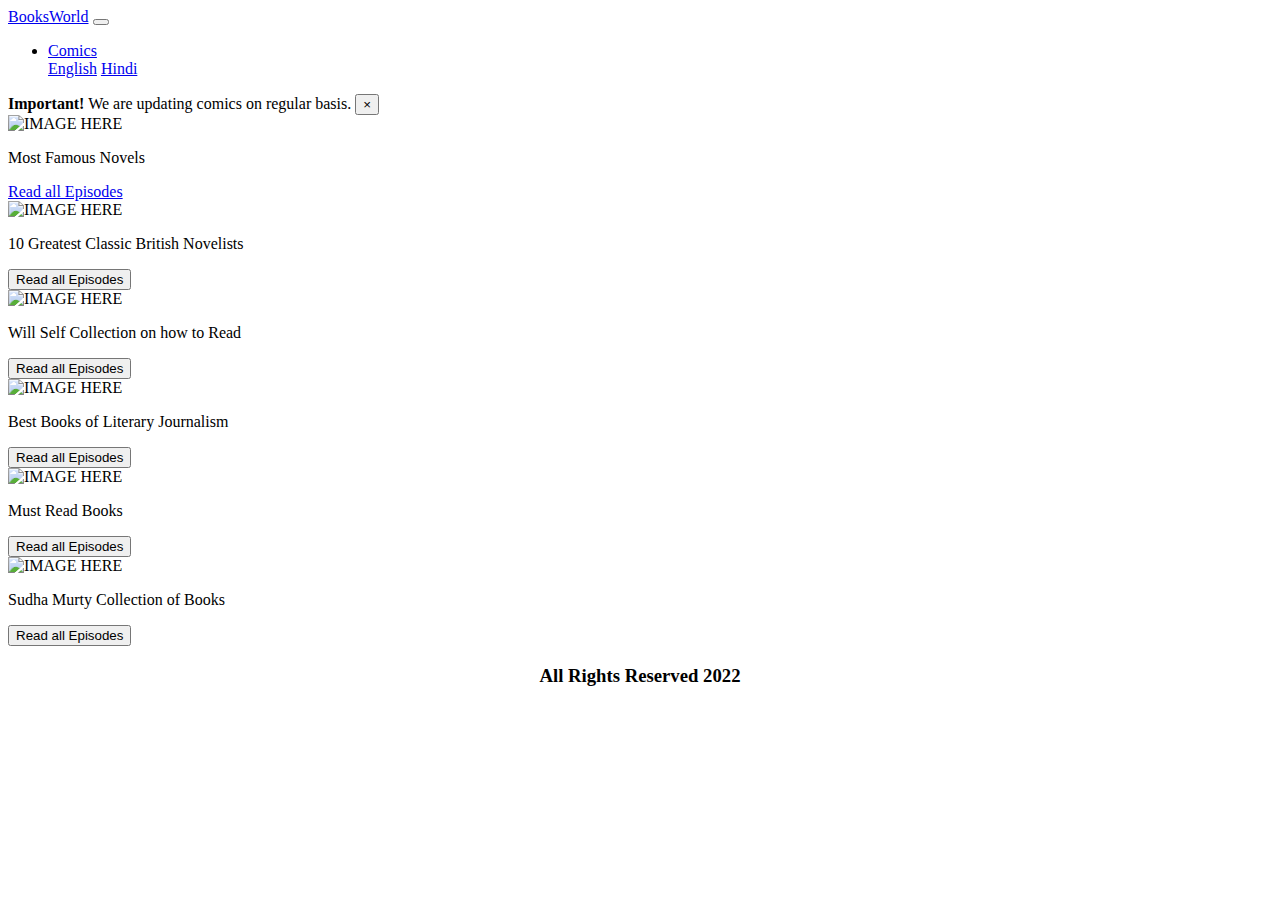
==== englishComics/english.html @ abf9634e "Merge pull request #11 from arunsingh009/master" ====
<!doctype html>
<html lang="en">

<head>
  <!-- Required meta tags -->
  <meta charset="utf-8">
  <meta name="viewport" content="width=device-width, initial-scale=1, shrink-to-fit=no">

  <!-- Bootstrap CSS -->
  <link rel="stylesheet" href="https://cdn.jsdelivr.net/npm/bootstrap@4.6.0/dist/css/bootstrap.min.css"
    integrity="sha384-B0vP5xmATw1+K9KRQjQERJvTumQW0nPEzvF6L/Z6nronJ3oUOFUFpCjEUQouq2+l" crossorigin="anonymous">

  <title>Home page</title>
  <style>
  </style>
</head>

<body>

  <!-- navbar start  -->
  <nav class="navbar navbar-expand-lg navbar-light bg-primary">
    <a class="navbar-brand" href="../index.html">BooksWorld</a>
    <button class="navbar-toggler" type="button" data-toggle="collapse" data-target="#navbarSupportedContent"
      aria-controls="navbarSupportedContent" aria-expanded="false" aria-label="Toggle navigation">
      <span class="navbar-toggler-icon"></span>
    </button>

    <div class="collapse navbar-collapse" id="navbarSupportedContent">
      <ul class="navbar-nav mr-auto">
        <li class="nav-item dropdown">
          <a class="nav-link dropdown-toggle" href="#" id="navbarDropdown" role="button" data-toggle="dropdown"
            aria-haspopup="true" aria-expanded="false">
            Comics
          </a>
          <div class="dropdown-menu" aria-labelledby="navbarDropdown">
            <a class="dropdown-item" href="#">English</a>
            <a class="dropdown-item" href="../hindiComics/hindi.html">Hindi</a>
        </li>
    </div>
  </nav>
  <!-- nav ends  -->
  <!-- alert starts  -->
  <div class="alert alert-warning alert-dismissible fade show" role="alert">
    <strong>Important!</strong> We are updating comics on regular basis.
    <button type="button" class="close" data-dismiss="alert" aria-label="Close">
      <span aria-hidden="true">&times;</span>
    </button>
  </div>
  <!-- alert ends  -->
  <!-- main starts  -->
  <div class="album py-5 bg-light">
    <div class="container">

      <div class="row">
        <div class="col-md-4">
          <div class="card mb-4 shadow-sm">
            <img src="../images/English Books Images/img1E.webp" alt="IMAGE HERE" width="100%" height="225">
            <div class="card-body">
              <p class="card-text">Most Famous Novels</p>
              <div class="d-flex justify-content-between align-items-center">
                <div class="btn-group">
                  <a href="epage1.html" type="button" class="btn btn-lg bg-primary btn-secondary btn-outline-dark">Read
                    all Episodes</a>
                </div>
              </div>
            </div>
          </div>
        </div>
        <div class="col-md-4">
          <div class="card mb-4 shadow-sm">
            <img src="../images/English Books Images/img2E.jpeg" alt="IMAGE HERE" width="100%" height="225">
            <title>Placeholder</title>

            <div class="card-body">
              <p class="card-text">10 Greatest Classic British Novelists </p>
              <div class="d-flex justify-content-between align-items-center">
                <div class="btn-group">
                  <button type="button" class="btn btn-lg bg-primary btn-secondary btn-outline-dark">Read all
                    Episodes</button>
                </div>
              </div>
            </div>
          </div>
        </div>
        <div class="col-md-4">
          <div class="card mb-4 shadow-sm">
            <img src="../images/English Books Images/img3E.png" alt="IMAGE HERE" width="100%" height="225">
            <title>Placeholder</title>


            <div class="card-body">
              <p class="card-text">Will Self Collection on how to Read </p>
              <div class="d-flex justify-content-between align-items-center">
                <div class="btn-group">
                  <button type="button" class="btn btn-lg bg-primary btn-secondary btn-outline-dark">Read all
                    Episodes</button>
                </div>
              </div>
            </div>
          </div>
        </div>

        <div class="col-md-4">
          <div class="card mb-4 shadow-sm">
            <img src="../images/English Books Images/img4E.webp" alt="IMAGE HERE" width="100%" height="225">
            <title>Placeholder</title>
            <div class="card-body">
              <p class="card-text">Best Books of Literary Journalism</p>
              <div class="d-flex justify-content-between align-items-center">
                <div class="btn-group">
                  <button type="button" class="btn btn-lg bg-primary btn-secondary btn-outline-dark">Read all
                    Episodes</button>
                </div>
              </div>
            </div>
          </div>
        </div>
        <div class="col-md-4">
          <div class="card mb-4 shadow-sm">
            <img src="../images/English Books Images/img5E.webp" alt="IMAGE HERE" width="100%" height="225">
            <title>Placeholder</title>
            <div class="card-body">
              <p class="card-text">Must Read Books </p>
              <div class="d-flex justify-content-between align-items-center">
                <div class="btn-group">
                  <button type="button" class="btn btn-lg bg-primary btn-secondary btn-outline-dark">Read all Episodes
                  </button>
                </div>
              </div>
            </div>
          </div>
        </div>
        <div class="col-md-4">
          <div class="card mb-4 shadow-sm">
            <img src="../images/English Books Images/img6E.jpeg" alt="IMAGE HERE" width="100%" height="225">
            <title>Placeholder</title>
            <div class="card-body">
              <p class="card-text">Sudha Murty Collection of Books </p>
              <div class="d-flex justify-content-between align-items-center">
                <div class="btn-group">
                  <button type="button" class="btn btn-lg bg-primary btn-secondary btn-outline-dark"> Read all
                    Episodes</button>
                </div>
              </div>
            </div>
          </div>
        </div>
      </div>
    </div>
  </div>
  <!-- main ends  -->
  <footer>
    <h3 style="text-align: center ;">All Rights Reserved 2022</h3>
  </footer>



  <!-- Optional JavaScript; choose one of the two! -->

  <!-- Option 1: jQuery and Bootstrap Bundle (includes Popper) -->
  <script src="https://code.jquery.com/jquery-3.5.1.slim.min.js"
    integrity="sha384-DfXdz2htPH0lsSSs5nCTpuj/zy4C+OGpamoFVy38MVBnE+IbbVYUew+OrCXaRkfj"
    crossorigin="anonymous"></script>
  <script src="https://cdn.jsdelivr.net/npm/bootstrap@4.6.0/dist/js/bootstrap.bundle.min.js"
    integrity="sha384-Piv4xVNRyMGpqkS2by6br4gNJ7DXjqk09RmUpJ8jgGtD7zP9yug3goQfGII0yAns"
    crossorigin="anonymous"></script>

  <!-- Option 2: Separate Popper and Bootstrap JS -->
  <!--
    <script src="https://code.jquery.com/jquery-3.5.1.slim.min.js" integrity="sha384-DfXdz2htPH0lsSSs5nCTpuj/zy4C+OGpamoFVy38MVBnE+IbbVYUew+OrCXaRkfj" crossorigin="anonymous"></script>
    <script src="https://cdn.jsdelivr.net/npm/popper.js@1.16.1/dist/umd/popper.min.js" integrity="sha384-9/reFTGAW83EW2RDu2S0VKaIzap3H66lZH81PoYlFhbGU+6BZp6G7niu735Sk7lN" crossorigin="anonymous"></script>
    <script src="https://cdn.jsdelivr.net/npm/bootstrap@4.6.0/dist/js/bootstrap.min.js" integrity="sha384-+YQ4JLhjyBLPDQt//I+STsc9iw4uQqACwlvpslubQzn4u2UU2UFM80nGisd026JF" crossorigin="anonymous"></script>
    -->
</body>

</html>
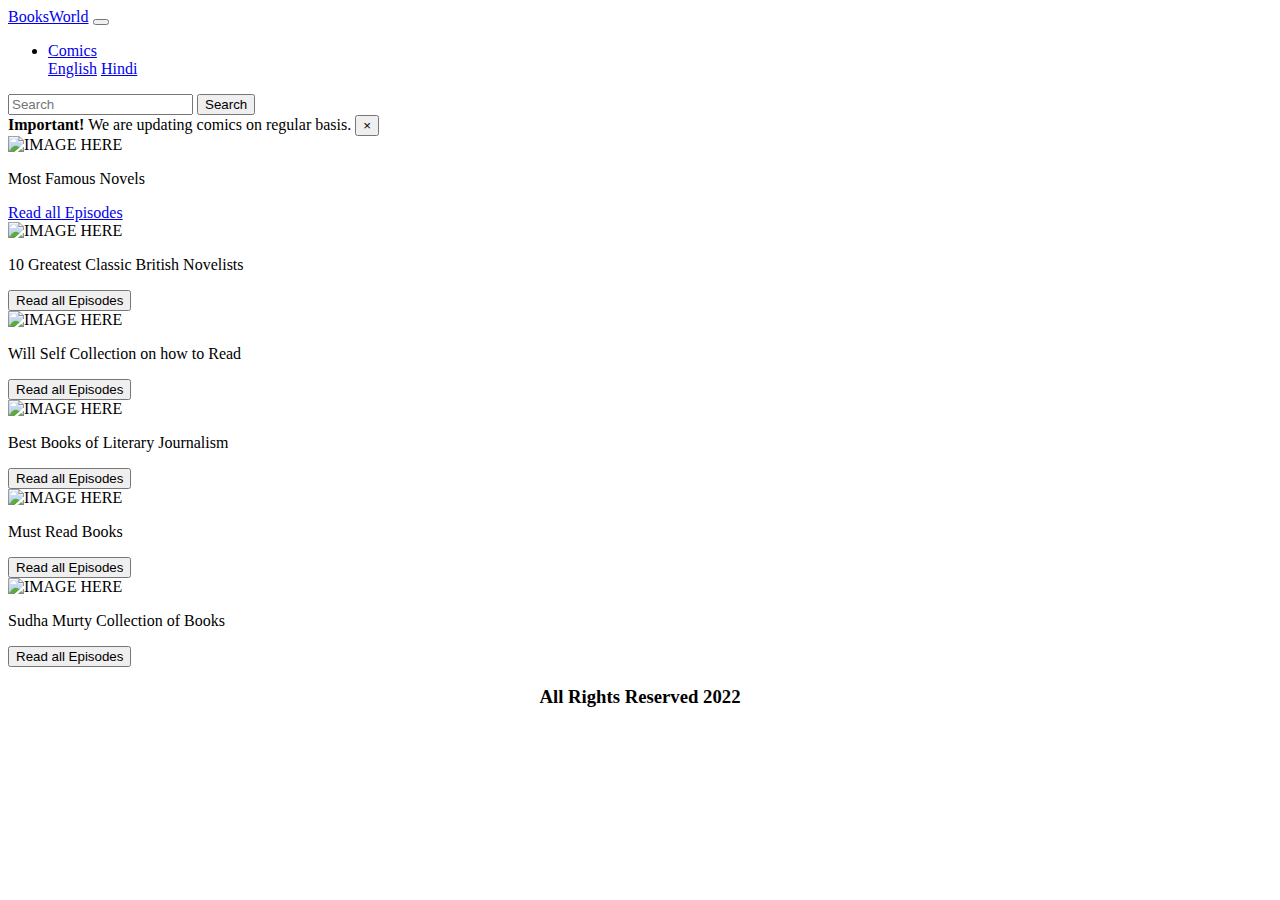
==== commit c6def0a1: "Added Search Box in every page" ====
--- a/englishComics/english.html
+++ b/englishComics/english.html
@@ -19,7 +19,7 @@
 
   <!-- navbar start  -->
   <nav class="navbar navbar-expand-lg navbar-light bg-primary">
-    <a class="navbar-brand" href="../index.html">BooksWorld</a>
+    <a class="navbar-brand" href="/index.html"></b>BooksWorld</a>
     <button class="navbar-toggler" type="button" data-toggle="collapse" data-target="#navbarSupportedContent"
       aria-controls="navbarSupportedContent" aria-expanded="false" aria-label="Toggle navigation">
       <span class="navbar-toggler-icon"></span>
@@ -34,9 +34,14 @@
           </a>
           <div class="dropdown-menu" aria-labelledby="navbarDropdown">
             <a class="dropdown-item" href="#">English</a>
-            <a class="dropdown-item" href="../hindiComics/hindi.html">Hindi</a>
+            <a class="dropdown-item" href="/hindiComics/hindi.html">Hindi</a>
         </li>
     </div>
+     <!--Search box -->
+     <form class="form-inline my-2 my-lg-0" id="searchbox">
+      <input class="form-control mr-sm-2" type="search" placeholder="Search" aria-label="Search">
+      <button class="btn btn-outline-warning my-2 my-sm-0" type="submit">Search</button>
+    </form>
   </nav>
   <!-- nav ends  -->
   <!-- alert starts  -->
@@ -54,12 +59,12 @@
       <div class="row">
         <div class="col-md-4">
           <div class="card mb-4 shadow-sm">
-            <img src="../images/English Books Images/img1E.webp" alt="IMAGE HERE" width="100%" height="225">
+            <img src="/images/English Books Images/img1E.webp" alt="IMAGE HERE" width="100%" height="225">
             <div class="card-body">
               <p class="card-text">Most Famous Novels</p>
               <div class="d-flex justify-content-between align-items-center">
                 <div class="btn-group">
-                  <a href="epage1.html" type="button" class="btn btn-lg bg-primary btn-secondary btn-outline-dark">Read
+                  <a href="hpage1.html" type="button" class="btn btn-lg bg-primary btn-secondary btn-outline-dark">Read
                     all Episodes</a>
                 </div>
               </div>
@@ -68,7 +73,7 @@
         </div>
         <div class="col-md-4">
           <div class="card mb-4 shadow-sm">
-            <img src="../images/English Books Images/img2E.jpeg" alt="IMAGE HERE" width="100%" height="225">
+            <img src="/images/English Books Images/img2E.jpeg" alt="IMAGE HERE" width="100%" height="225">
             <title>Placeholder</title>
 
             <div class="card-body">
@@ -84,7 +89,7 @@
         </div>
         <div class="col-md-4">
           <div class="card mb-4 shadow-sm">
-            <img src="../images/English Books Images/img3E.png" alt="IMAGE HERE" width="100%" height="225">
+            <img src="/images/English Books Images/img3E.png" alt="IMAGE HERE" width="100%" height="225">
             <title>Placeholder</title>
 
 
@@ -102,7 +107,7 @@
 
         <div class="col-md-4">
           <div class="card mb-4 shadow-sm">
-            <img src="../images/English Books Images/img4E.webp" alt="IMAGE HERE" width="100%" height="225">
+            <img src="/images/English Books Images/img4E.webp" alt="IMAGE HERE" width="100%" height="225">
             <title>Placeholder</title>
             <div class="card-body">
               <p class="card-text">Best Books of Literary Journalism</p>
@@ -117,7 +122,7 @@
         </div>
         <div class="col-md-4">
           <div class="card mb-4 shadow-sm">
-            <img src="../images/English Books Images/img5E.webp" alt="IMAGE HERE" width="100%" height="225">
+            <img src="/images/English Books Images/img5E.webp" alt="IMAGE HERE" width="100%" height="225">
             <title>Placeholder</title>
             <div class="card-body">
               <p class="card-text">Must Read Books </p>
@@ -132,7 +137,7 @@
         </div>
         <div class="col-md-4">
           <div class="card mb-4 shadow-sm">
-            <img src="../images/English Books Images/img6E.jpeg" alt="IMAGE HERE" width="100%" height="225">
+            <img src="/images/English Books Images/img6E.jpeg" alt="IMAGE HERE" width="100%" height="225">
             <title>Placeholder</title>
             <div class="card-body">
               <p class="card-text">Sudha Murty Collection of Books </p>
@@ -173,4 +178,4 @@
     -->
 </body>
 
-</html>
+</html>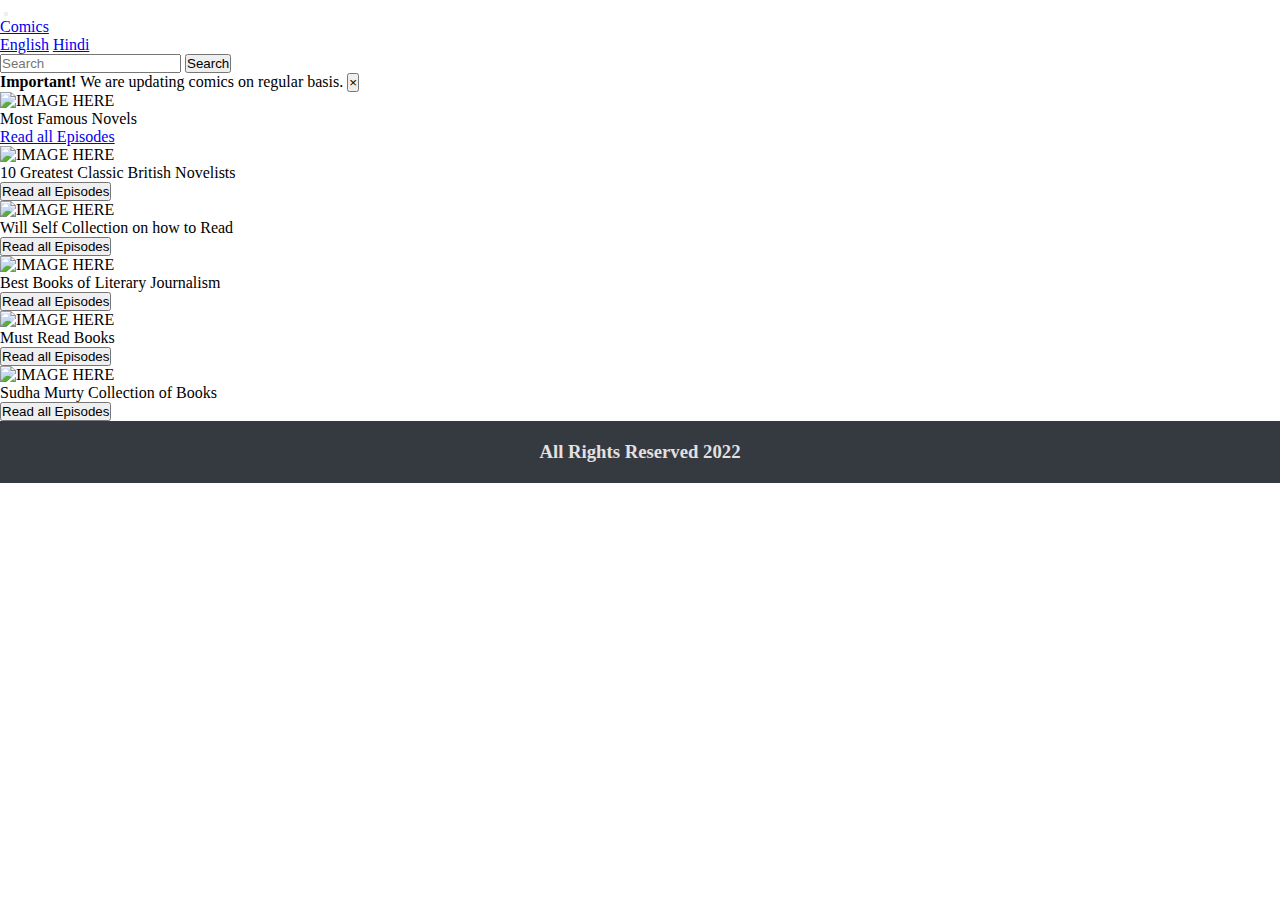
==== commit ca01d8e9: "Merge pull request #37 from arunn0909/main" ====
--- a/englishComics/english.html
+++ b/englishComics/english.html
@@ -10,7 +10,13 @@
   <link rel="stylesheet" href="https://cdn.jsdelivr.net/npm/bootstrap@4.6.0/dist/css/bootstrap.min.css"
     integrity="sha384-B0vP5xmATw1+K9KRQjQERJvTumQW0nPEzvF6L/Z6nronJ3oUOFUFpCjEUQouq2+l" crossorigin="anonymous">
 
-  <title>Home page</title>
+  <!-- custom css  -->
+  <link rel="stylesheet" href="../index.css">
+  
+  <!-- Favicon -->
+  <link rel="icon" href="images/favicon.ico">
+
+  <title>English Comics | Books World</title>
   <style>
   </style>
 </head>
@@ -18,8 +24,8 @@
 <body>
 
   <!-- navbar start  -->
-  <nav class="navbar navbar-expand-lg navbar-light bg-primary">
-    <a class="navbar-brand" href="/index.html"></b>BooksWorld</a>
+  <nav class="navbar navbar-expand-lg navbar-dark bg-dark">
+    <a class="navbar-brand " href="../index.html"><img class="logo" src="../images/logo.png" alt=""></a>
     <button class="navbar-toggler" type="button" data-toggle="collapse" data-target="#navbarSupportedContent"
       aria-controls="navbarSupportedContent" aria-expanded="false" aria-label="Toggle navigation">
       <span class="navbar-toggler-icon"></span>
@@ -34,11 +40,11 @@
           </a>
           <div class="dropdown-menu" aria-labelledby="navbarDropdown">
             <a class="dropdown-item" href="#">English</a>
-            <a class="dropdown-item" href="/hindiComics/hindi.html">Hindi</a>
+            <a class="dropdown-item" href="../hindiComics/hindi.html">Hindi</a>
         </li>
     </div>
-     <!--Search box -->
-     <form class="form-inline my-2 my-lg-0" id="searchbox">
+    <!--Search box -->
+    <form class="form-inline my-2 my-lg-0" id="searchbox">
       <input class="form-control mr-sm-2" type="search" placeholder="Search" aria-label="Search">
       <button class="btn btn-outline-warning my-2 my-sm-0" type="submit">Search</button>
     </form>
@@ -59,12 +65,12 @@
       <div class="row">
         <div class="col-md-4">
           <div class="card mb-4 shadow-sm">
-            <img src="/images/English Books Images/img1E.webp" alt="IMAGE HERE" width="100%" height="225">
+            <img src="../images/English Books Images/img1E.webp" alt="IMAGE HERE" width="100%" height="225">
             <div class="card-body">
               <p class="card-text">Most Famous Novels</p>
               <div class="d-flex justify-content-between align-items-center">
                 <div class="btn-group">
-                  <a href="hpage1.html" type="button" class="btn btn-lg bg-primary btn-secondary btn-outline-dark">Read
+                  <a href="epage1.html" type="button" class="btn btn-lg bg-primary btn-secondary btn-outline-dark">Read
                     all Episodes</a>
                 </div>
               </div>
@@ -73,7 +79,7 @@
         </div>
         <div class="col-md-4">
           <div class="card mb-4 shadow-sm">
-            <img src="/images/English Books Images/img2E.jpeg" alt="IMAGE HERE" width="100%" height="225">
+            <img src="../images/English Books Images/img2E.jpeg" alt="IMAGE HERE" width="100%" height="225">
             <title>Placeholder</title>
 
             <div class="card-body">
@@ -89,7 +95,7 @@
         </div>
         <div class="col-md-4">
           <div class="card mb-4 shadow-sm">
-            <img src="/images/English Books Images/img3E.png" alt="IMAGE HERE" width="100%" height="225">
+            <img src="../images/English Books Images/img3E.png" alt="IMAGE HERE" width="100%" height="225">
             <title>Placeholder</title>
 
 
@@ -107,7 +113,7 @@
 
         <div class="col-md-4">
           <div class="card mb-4 shadow-sm">
-            <img src="/images/English Books Images/img4E.webp" alt="IMAGE HERE" width="100%" height="225">
+            <img src="../images/English Books Images/img4E.webp" alt="IMAGE HERE" width="100%" height="225">
             <title>Placeholder</title>
             <div class="card-body">
               <p class="card-text">Best Books of Literary Journalism</p>
@@ -122,7 +128,7 @@
         </div>
         <div class="col-md-4">
           <div class="card mb-4 shadow-sm">
-            <img src="/images/English Books Images/img5E.webp" alt="IMAGE HERE" width="100%" height="225">
+            <img src="../images/English Books Images/img5E.webp" alt="IMAGE HERE" width="100%" height="225">
             <title>Placeholder</title>
             <div class="card-body">
               <p class="card-text">Must Read Books </p>
@@ -137,7 +143,7 @@
         </div>
         <div class="col-md-4">
           <div class="card mb-4 shadow-sm">
-            <img src="/images/English Books Images/img6E.jpeg" alt="IMAGE HERE" width="100%" height="225">
+            <img src="../images/English Books Images/img6E.jpeg" alt="IMAGE HERE" width="100%" height="225">
             <title>Placeholder</title>
             <div class="card-body">
               <p class="card-text">Sudha Murty Collection of Books </p>
@@ -178,4 +184,4 @@
     -->
 </body>
 
-</html>+</html>
--- a/index.css
+++ b/index.css
@@ -0,0 +1,25 @@
+* {
+  margin: 0;
+  padding: 0;
+}
+.logo {
+  height: 50px;
+  width: auto;
+}
+
+footer {
+  background-color: #343a40;
+  color: rgb(228, 224, 224);
+  padding: 20px;
+  text-align: center;
+}
+
+.footer-text {
+  font-size: 16px;
+}
+
+.reserved-text{
+    font-size: 14px;
+    margin-left: 4px;
+    color: #9A9DA0;
+}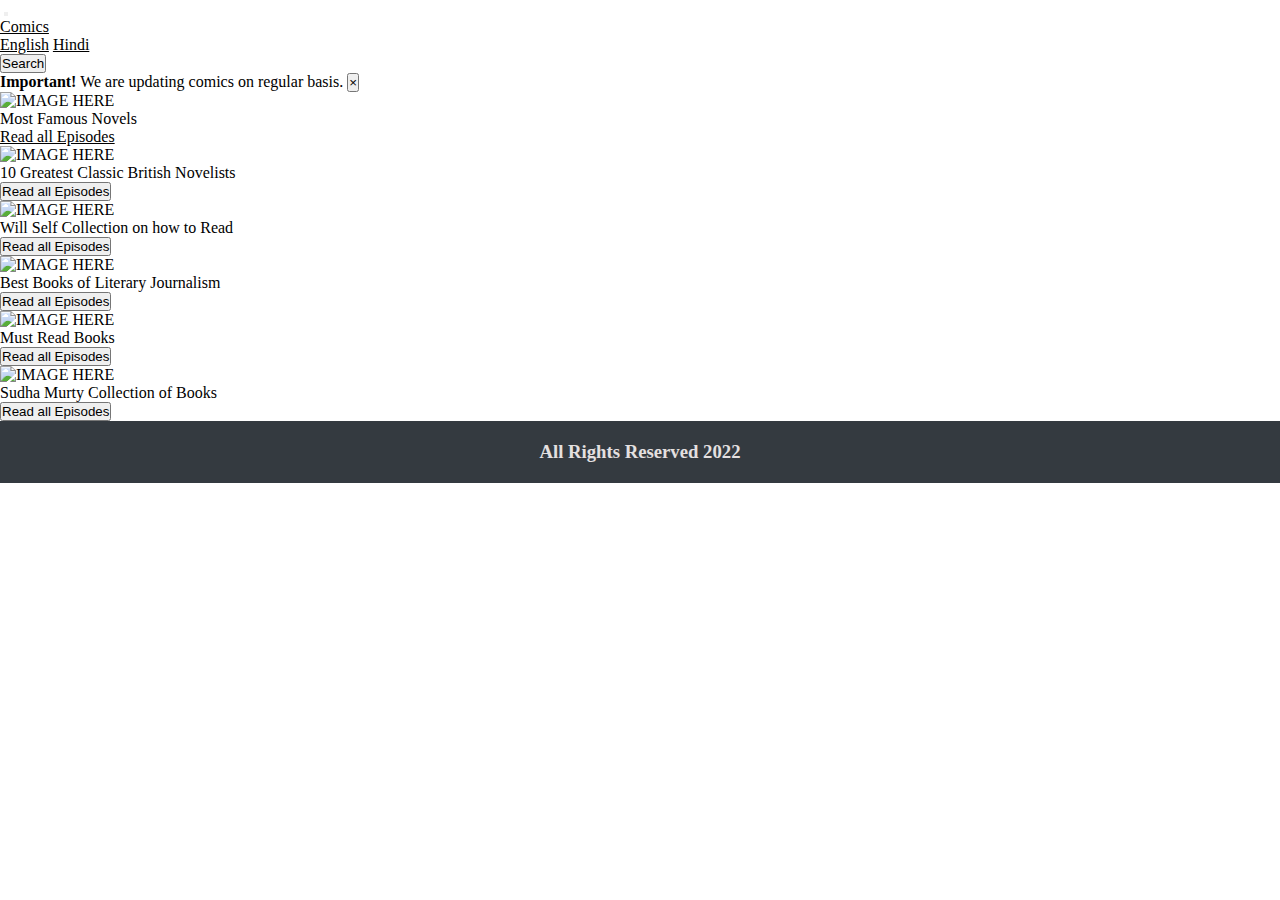
==== commit 1299de88: "conflict resolved" ====
--- a/englishComics/english.html
+++ b/englishComics/english.html
@@ -59,7 +59,7 @@
   </div>
   <!-- alert ends  -->
   <!-- main starts  -->
-  <div class="album py-5 bg-light">
+  <div class="album py-5 bg-light light">
     <div class="container">
 
       <div class="row">
--- a/index.css
+++ b/index.css
@@ -1,11 +1,50 @@
+
 * {
   margin: 0;
   padding: 0;
 }
+
 .logo {
   height: 50px;
   width: auto;
 }
+
+
+#genre{
+  text-align: center;
+  background-color: palegoldenrod;
+  padding: 3% 0;
+}
+
+.genre-card{
+  border-radius: 10%;
+}
+
+.genre-img{
+  margin: 10px;
+}
+
+.genre-link{
+  text-decoration: none;
+  font-weight: 1.5rem;
+  color: black;
+}
+
+.genre-link :hover{
+  color: black;
+  text-decoration: none;
+}
+.light{
+  --bg-clr:white;
+  --bg2-clr:black;
+}
+
+.dark{
+  --bg-clr:black;
+  --bg2-clr:white;
+}
+
+
 
 footer {
   background-color: #343a40;
@@ -18,8 +57,175 @@
   font-size: 16px;
 }
 
-.reserved-text{
-    font-size: 14px;
-    margin-left: 4px;
-    color: #9A9DA0;
-}+.reserved-text {
+  font-size: 14px;
+  margin-left: 4px;
+  color: #9A9DA0;
+}
+
+@media (max-width : 900px){
+  .genre-card{
+    text-align: center;
+    margin: 10px 60px 20px;
+    padding: 20px 30px;
+  }
+}
+
+
+body{
+  background-color: var(--bg-clr);
+}
+/*   CSS For Dark Mode Button Starts  */
+
+.toggle {
+  cursor: pointer;
+  position: relative;
+  display: flex;
+  justify-content: space-between;
+  width: 120px;
+  height: 10px;
+  border-radius: 50px;
+  transition: .6s;
+}
+
+.toggle i {
+  width: 45%;
+  line-height: 60px;
+  text-align: center;
+  font-size: 20px;
+  z-index: 1;
+}
+
+.toggle .ball {
+  position: absolute;
+  width: 45px;
+  height: 45px;
+  margin: 7.5px;
+  border-radius: 50%;
+  transition: .3s ease-out;
+}
+
+input {
+  display: none;
+}
+
+/*
+  -- Light Mode --
+*/
+
+.light .toggle {
+  background: linear-gradient(145deg, #e1e1e1, #fff);
+  margin-right: 15px;
+  /* box-shadow: 3px 3px 4px #e80a0a; */
+  height: 57px;
+}
+
+.light .toggle .bxs-sun {
+  color: #fafafa;
+}
+
+.light .toggle .bx-moon {
+  color: #151d2a;
+}
+
+.light .toggle .ball {
+  background: #151d2a;
+}
+
+/*
+  -- Dark Mode --
+*/
+
+.dark .toggle {
+  background: #151d2a;
+  margin-right: 15px;
+  /* box-shadow:-3px -3px 3px #4a84e0; */
+}
+
+.dark .toggle .bx-sun {
+  color: #fafafa;
+}
+
+.dark .toggle .bxs-moon {
+  color: #151d2a;
+}
+
+.dark .toggle .ball {
+  background: #fafafa;
+  transform: translateX(60px);
+}
+
+/*----------------Add Main CSS here Prefer using CSS Variables and define them in  .light and .dark classes -------*/
+.dark .bg-dark{
+  background-color: rgb(44, 41, 41) !important;
+}
+
+a,h3,div{
+  color: var(--bg2-clr);
+}
+
+.swiper-pagination{
+  color: var(--bg-clr);
+}
+.swiper-pagination-bullet{
+  background: var(--bg-clr);
+}
+
+/* .text-muted{
+  color: #000;
+} */
+
+
+
+
+
+
+
+
+
+
+
+
+
+
+/*------------------------------- Main CSS Ends ----------------------------------*/
+
+
+
+
+/*   CSS For Dark Mode Button   */
+
+
+/* Slider part css starts */
+.w-100 {
+  height: 70vh;
+}
+
+.home .swiper-slide img {
+  width: 90%;
+  height: 90%;
+  background-size: cover;
+
+}
+
+.home .swiper {
+  color: var(--black);
+  font-size: 50px;
+  font-weight: bolder;
+  width: 90vw;
+  height: 80vh;
+  margin-top: 10px;
+  padding: 0px;
+}
+
+@media (max-width:760px) {
+  .home .swiper {
+    font-weight: bolder;
+    width: 90vw;
+    height: 35vh;
+    margin-top: 50px;
+    padding: 0px;
+  }
+}
+
+/* Slider Part css ends */
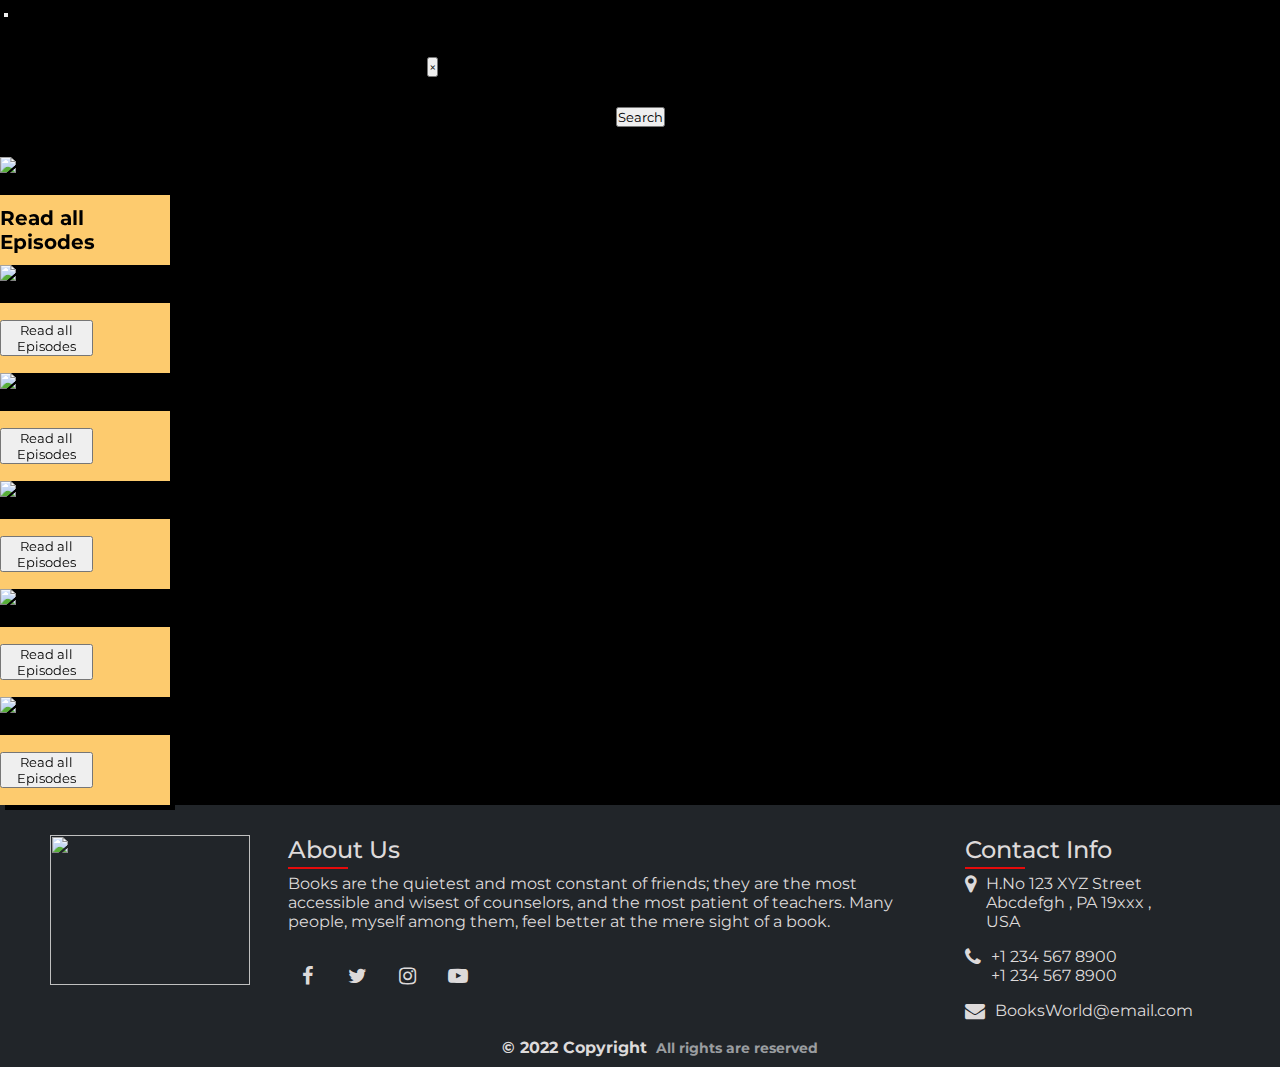
==== commit 15fe8180: "Animated the cards" ====
--- a/englishComics/english.html
+++ b/englishComics/english.html
@@ -15,6 +15,12 @@
   
   <!-- Favicon -->
   <link rel="icon" href="images/favicon.ico">
+
+  <!-- aos css  -->
+  <link rel="stylesheet" href="https://unpkg.com/aos@next/dist/aos.css" />
+
+
+  <link href="https://maxcdn.bootstrapcdn.com/font-awesome/4.7.0/css/font-awesome.min.css" rel="stylesheet">
 
   <title>English Comics | Books World</title>
   <style>
@@ -43,11 +49,6 @@
             <a class="dropdown-item" href="../hindiComics/hindi.html">Hindi</a>
         </li>
     </div>
-    <!--Search box -->
-    <form class="form-inline my-2 my-lg-0" id="searchbox">
-      <input class="form-control mr-sm-2" type="search" placeholder="Search" aria-label="Search">
-      <button class="btn btn-outline-warning my-2 my-sm-0" type="submit">Search</button>
-    </form>
   </nav>
   <!-- nav ends  -->
   <!-- alert starts  -->
@@ -58,26 +59,33 @@
     </button>
   </div>
   <!-- alert ends  -->
+  <!-- search begins  -->
+  <div class="searchBox">
+    <form class="form1 my-2 my-lg-0" id="searchbox">
+        <input class="form-control mr-sm-2 search-input" type="search" placeholder="Search" aria-label="Search">
+        <button class="btn btn-outline-warning my-2 my-sm-0" type="submit">Search</button>
+    </form>
+    </div>
   <!-- main starts  -->
-  <div class="album py-5 bg-light light">
+  <div class="album py-5">
     <div class="container">
 
       <div class="row">
-        <div class="col-md-4">
+        <div class="col-md-4" data-aos="fade-up">
           <div class="card mb-4 shadow-sm">
             <img src="../images/English Books Images/img1E.webp" alt="IMAGE HERE" width="100%" height="225">
             <div class="card-body">
               <p class="card-text">Most Famous Novels</p>
               <div class="d-flex justify-content-between align-items-center">
                 <div class="btn-group">
-                  <a href="epage1.html" type="button" class="btn btn-lg bg-primary btn-secondary btn-outline-dark">Read
+                  <a href="epage1.html" type="button" class="btn btn-lg">Read
                     all Episodes</a>
                 </div>
               </div>
             </div>
           </div>
         </div>
-        <div class="col-md-4">
+        <div class="col-md-4" data-aos="fade-up">
           <div class="card mb-4 shadow-sm">
             <img src="../images/English Books Images/img2E.jpeg" alt="IMAGE HERE" width="100%" height="225">
             <title>Placeholder</title>
@@ -86,14 +94,14 @@
               <p class="card-text">10 Greatest Classic British Novelists </p>
               <div class="d-flex justify-content-between align-items-center">
                 <div class="btn-group">
-                  <button type="button" class="btn btn-lg bg-primary btn-secondary btn-outline-dark">Read all
-                    Episodes</button>
-                </div>
-              </div>
-            </div>
-          </div>
-        </div>
-        <div class="col-md-4">
+                  <button type="button" class="btn btn-lg">Read all
+                    Episodes</button>
+                </div>
+              </div>
+            </div>
+          </div>
+        </div>
+        <div class="col-md-4" data-aos="fade-up">
           <div class="card mb-4 shadow-sm">
             <img src="../images/English Books Images/img3E.png" alt="IMAGE HERE" width="100%" height="225">
             <title>Placeholder</title>
@@ -103,15 +111,15 @@
               <p class="card-text">Will Self Collection on how to Read </p>
               <div class="d-flex justify-content-between align-items-center">
                 <div class="btn-group">
-                  <button type="button" class="btn btn-lg bg-primary btn-secondary btn-outline-dark">Read all
-                    Episodes</button>
-                </div>
-              </div>
-            </div>
-          </div>
-        </div>
-
-        <div class="col-md-4">
+                  <button type="button" class="btn btn-lg">Read all
+                    Episodes</button>
+                </div>
+              </div>
+            </div>
+          </div>
+        </div>
+
+        <div class="col-md-4" data-aos="fade-up">
           <div class="card mb-4 shadow-sm">
             <img src="../images/English Books Images/img4E.webp" alt="IMAGE HERE" width="100%" height="225">
             <title>Placeholder</title>
@@ -119,14 +127,14 @@
               <p class="card-text">Best Books of Literary Journalism</p>
               <div class="d-flex justify-content-between align-items-center">
                 <div class="btn-group">
-                  <button type="button" class="btn btn-lg bg-primary btn-secondary btn-outline-dark">Read all
-                    Episodes</button>
-                </div>
-              </div>
-            </div>
-          </div>
-        </div>
-        <div class="col-md-4">
+                  <button type="button" class="btn btn-lg">Read all
+                    Episodes</button>
+                </div>
+              </div>
+            </div>
+          </div>
+        </div>
+        <div class="col-md-4" data-aos="fade-up">
           <div class="card mb-4 shadow-sm">
             <img src="../images/English Books Images/img5E.webp" alt="IMAGE HERE" width="100%" height="225">
             <title>Placeholder</title>
@@ -134,14 +142,14 @@
               <p class="card-text">Must Read Books </p>
               <div class="d-flex justify-content-between align-items-center">
                 <div class="btn-group">
-                  <button type="button" class="btn btn-lg bg-primary btn-secondary btn-outline-dark">Read all Episodes
+                  <button type="button" class="btn btn-lg">Read all Episodes
                   </button>
                 </div>
               </div>
             </div>
           </div>
         </div>
-        <div class="col-md-4">
+        <div class="col-md-4" data-aos="fade-up">
           <div class="card mb-4 shadow-sm">
             <img src="../images/English Books Images/img6E.jpeg" alt="IMAGE HERE" width="100%" height="225">
             <title>Placeholder</title>
@@ -149,7 +157,7 @@
               <p class="card-text">Sudha Murty Collection of Books </p>
               <div class="d-flex justify-content-between align-items-center">
                 <div class="btn-group">
-                  <button type="button" class="btn btn-lg bg-primary btn-secondary btn-outline-dark"> Read all
+                  <button type="button" class="btn btn-lg"> Read all
                     Episodes</button>
                 </div>
               </div>
@@ -161,7 +169,46 @@
   </div>
   <!-- main ends  -->
   <footer>
-    <h3 style="text-align: center ;">All Rights Reserved 2022</h3>
+    <div class="footer-part">
+      <a class="navbar-brand " href="#"><img class="logof" src="../images/logo.png" alt=""></a>
+      <div class="sec aboutus">
+          <h2>About Us</h2>
+          <p>
+              Books are the quietest and most constant of friends; they are the most accessible and wisest of counselors, and the most patient of teachers.
+              Many people, myself among them, feel better at the mere sight of a book.
+          </p>
+      
+          <ul class="sci">
+              <li><a href="#"><i class="fa fa-facebook" aria-hidden="true"></i></a></li>
+              <li><a href="#"><i class="fa fa-twitter" aria-hidden="true"></i></a></li>
+              <li><a href="#"><i class="fa fa-instagram" aria-hidden="true"></i></a></li>
+              <li><a href="#"><i class="fa fa-youtube-play" aria-hidden="true"></i></a></li>
+          </ul>
+      </div>
+     <div class="sec contact">
+      <h2>Contact Info</h2>
+      <ul class="info">
+          <li>
+              <span><i class="fa fa-map-marker" aria-hidden="true"></i></span>
+              <span>H.No 123 XYZ Street<br>
+              Abcdefgh , PA 19xxx , <br>USA</span>
+          </li>  
+          <li>
+              <span><i class="fa fa-phone" aria-hidden="true"></i></span>
+              <p><a href="tel:12345678900">+1 234 567 8900</a><br>
+                 <a href="tel:12345678900">+1 234 567 8900</a></p>
+          </li>  
+          <li>
+              <span><i class="fa fa-envelope" aria-hidden="true"></i></span>
+              <p><a href="mailto: BooksWorld@email.com">BooksWorld@email.com</a></p>
+          </li>                    
+      </ul>
+     </div>
+  </div>
+  <h3 class="footer-text">
+      &#169 2022 Copyright 
+      <span class="reserved-text">All rights are reserved</span>
+  </h3>
   </footer>
 
 
@@ -176,12 +223,21 @@
     integrity="sha384-Piv4xVNRyMGpqkS2by6br4gNJ7DXjqk09RmUpJ8jgGtD7zP9yug3goQfGII0yAns"
     crossorigin="anonymous"></script>
 
+     <!-- aos script  -->
+  <script src="https://unpkg.com/aos@next/dist/aos.js"></script>
+  <script>
+    AOS.init();
+  </script>
+
   <!-- Option 2: Separate Popper and Bootstrap JS -->
   <!--
     <script src="https://code.jquery.com/jquery-3.5.1.slim.min.js" integrity="sha384-DfXdz2htPH0lsSSs5nCTpuj/zy4C+OGpamoFVy38MVBnE+IbbVYUew+OrCXaRkfj" crossorigin="anonymous"></script>
     <script src="https://cdn.jsdelivr.net/npm/popper.js@1.16.1/dist/umd/popper.min.js" integrity="sha384-9/reFTGAW83EW2RDu2S0VKaIzap3H66lZH81PoYlFhbGU+6BZp6G7niu735Sk7lN" crossorigin="anonymous"></script>
     <script src="https://cdn.jsdelivr.net/npm/bootstrap@4.6.0/dist/js/bootstrap.min.js" integrity="sha384-+YQ4JLhjyBLPDQt//I+STsc9iw4uQqACwlvpslubQzn4u2UU2UFM80nGisd026JF" crossorigin="anonymous"></script>
     -->
+
+  <script type="text/javascript" src="english.js"></script>
+
 </body>
 
 </html>
--- a/index.css
+++ b/index.css
@@ -1,7 +1,9 @@
-
+@import url("https://fonts.googleapis.com/css2?family=Montserrat:wght@300;400;500;600;700&display=swap");
 * {
   margin: 0;
   padding: 0;
+  box-sizing: border-box;
+  font-family: "Montserrat", sans-serif;
 }
 
 .logo {
@@ -9,70 +11,81 @@
   width: auto;
 }
 
-
-#genre{
+/* genre section starts */
+#genre {
   text-align: center;
   background-color: palegoldenrod;
   padding: 3% 0;
 }
 
-.genre-card{
+.genre-card {
   border-radius: 10%;
 }
 
-.genre-img{
+.genre-img {
   margin: 10px;
 }
 
-.genre-link{
+.genre-link {
   text-decoration: none;
   font-weight: 1.5rem;
   color: black;
 }
 
-.genre-link :hover{
+.genre-link :hover {
   color: black;
   text-decoration: none;
 }
-.light{
-  --bg-clr:white;
-  --bg2-clr:black;
-}
-
-.dark{
-  --bg-clr:black;
-  --bg2-clr:white;
-}
-
-
+
+/* genre section ends */
+
+.light {
+  --bg-clr: white;
+  --bg2-clr: black;
+  --footer-clr: #212529;
+}
+
+.dark {
+  --bg-clr: black;
+  --bg2-clr: white;
+  --footer-clr: black;
+}
+
+.searchBox {
+  width: 100%;
+  height: 80px;
+  display: flex;
+  align-items: center;
+  justify-content: center;
+}
+.form1 {
+  width: 80%;
+  display: flex;
+  align-items: center;
+  justify-content: center;
+}
+.search-input {
+  width: 50%;
+}
 
 footer {
-  background-color: #343a40;
-  color: rgb(228, 224, 224);
-  padding: 20px;
-  text-align: center;
-}
-
-.footer-text {
-  font-size: 16px;
+  /* position: relative; */
+  width: 100%;
+  height: auto;
+  padding: 30px 10px 10px 50px;
+  background: #212529;
+  display: flex;
+  justify-content: space-between;
+  flex-wrap: wrap;
 }
 
 .reserved-text {
   font-size: 14px;
   margin-left: 4px;
-  color: #9A9DA0;
-}
-
-@media (max-width : 900px){
-  .genre-card{
-    text-align: center;
-    margin: 10px 60px 20px;
-    padding: 20px 30px;
-  }
-}
-
-
-body{
+  color: #9a9da0;
+}
+
+body {
   background-color: var(--bg-clr);
 }
 /*   CSS For Dark Mode Button Starts  */
@@ -82,15 +95,14 @@
   position: relative;
   display: flex;
   justify-content: space-between;
-  width: 120px;
-  height: 10px;
+  width: 70px;
   border-radius: 50px;
-  transition: .6s;
+  transition: 0.6s;
 }
 
 .toggle i {
-  width: 45%;
-  line-height: 60px;
+  width: 50%;
+  line-height: 40px;
   text-align: center;
   font-size: 20px;
   z-index: 1;
@@ -98,17 +110,20 @@
 
 .toggle .ball {
   position: absolute;
-  width: 45px;
-  height: 45px;
-  margin: 7.5px;
+  width: 35px;
+  height: 35px;
   border-radius: 50%;
-  transition: .3s ease-out;
+  transition: 0.3s ease-out;
 }
 
 input {
   display: none;
 }
 
+.signLink {
+  font-weight: 600;
+  margin-right: 10px;
+}
 /*
   -- Light Mode --
 */
@@ -116,8 +131,7 @@
 .light .toggle {
   background: linear-gradient(145deg, #e1e1e1, #fff);
   margin-right: 15px;
-  /* box-shadow: 3px 3px 4px #e80a0a; */
-  height: 57px;
+  height: 35px;
 }
 
 .light .toggle .bxs-sun {
@@ -143,7 +157,7 @@
 }
 
 .dark .toggle .bx-sun {
-  color: #fafafa;
+  color: white;
 }
 
 .dark .toggle .bxs-moon {
@@ -152,49 +166,27 @@
 
 .dark .toggle .ball {
   background: #fafafa;
-  transform: translateX(60px);
+  transform: translateX(35px);
 }
 
 /*----------------Add Main CSS here Prefer using CSS Variables and define them in  .light and .dark classes -------*/
-.dark .bg-dark{
-  background-color: rgb(44, 41, 41) !important;
-}
-
-a,h3,div{
+
+a,
+div,
+#genre {
   color: var(--bg2-clr);
 }
 
-.swiper-pagination{
+.swiper-pagination {
   color: var(--bg-clr);
 }
-.swiper-pagination-bullet{
+.swiper-pagination-bullet {
   background: var(--bg-clr);
 }
 
-/* .text-muted{
-  color: #000;
-} */
-
-
-
-
-
-
-
-
-
-
-
-
-
-
 /*------------------------------- Main CSS Ends ----------------------------------*/
 
-
-
-
 /*   CSS For Dark Mode Button   */
-
 
 /* Slider part css starts */
 .w-100 {
@@ -205,7 +197,6 @@
   width: 90%;
   height: 90%;
   background-size: cover;
-
 }
 
 .home .swiper {
@@ -218,7 +209,7 @@
   padding: 0px;
 }
 
-@media (max-width:760px) {
+@media (max-width: 760px) {
   .home .swiper {
     font-weight: bolder;
     width: 90vw;
@@ -229,3 +220,271 @@
 }
 
 /* Slider Part css ends */
+
+/* footer part css Starts*/
+
+footer .logof {
+  height: 150px;
+  width: 200px;
+}
+
+footer .footer-part {
+  display: flex;
+  justify-content: space-between;
+  /* flex-wrap: wrap; */
+}
+.footer-part {
+  width: 100%;
+}
+footer .footer-part .sec {
+  margin-right: 30px;
+}
+.aboutus {
+  width: 50%;
+}
+.contact {
+  width: 25%;
+}
+
+footer .footer-part h2 {
+  position: relative;
+  color: rgb(221, 218, 218);
+  font-weight: 500;
+  margin-bottom: 10px;
+}
+
+footer .footer-part h2:before {
+  content: "";
+  position: absolute;
+  bottom: -5px;
+  left: 0;
+  width: 60px;
+  height: 2.5px;
+  background: rgb(230, 11, 11);
+}
+
+footer p {
+  color: rgb(221, 218, 218);
+}
+
+footer .sci {
+  margin-top: 25px;
+  display: flex;
+}
+
+footer .sci li {
+  list-style: none;
+}
+
+footer .sci li a {
+  display: inline-block;
+  width: 40px;
+  height: 40px;
+  background: var(--footer-clr);
+  display: flex;
+  justify-content: center;
+  align-items: center;
+  margin-right: 10px;
+  text-decoration: none;
+  border-radius: 4px;
+}
+
+footer .sci li a:hover {
+  background: #f00;
+}
+
+footer .sci li a .fa {
+  color: rgb(221, 218, 218);
+  font-size: 20px;
+}
+
+footer .contact {
+  /* width:calc(20%); */
+  margin-right: 0 !important;
+}
+
+footer .contact .info {
+  position: relative;
+}
+
+footer .contact .info li {
+  display: flex;
+  margin-bottom: 16px;
+}
+
+footer .contact .info li span :nth-child(1) {
+  color: rgb(221, 218, 218);
+  font-size: 20px;
+  margin-right: 10px;
+}
+footer .contact .info li span {
+  color: rgb(221, 218, 218);
+}
+footer .contact .info li a {
+  color: rgb(221, 218, 218);
+  text-decoration: none;
+}
+footer .contact .info li a:hover {
+  color: rgb(221, 218, 218);
+}
+
+.footer-text {
+  font-size: 16px;
+  color: rgb(221, 218, 218);
+  width: 100%;
+  text-align: center;
+}
+/* footer part css ENDS */
+
+/* english page */
+.btn-group {
+  min-height: 100vh;
+  width: 170px;
+  height: 70px;
+  font-weight: bold;
+  font-size: 20px;
+  font-family: "Josefin Sans", sans-serif;
+  background-color: #fdcb6e;
+  cursor: pointer;
+  box-shadow: 5px 5px 0 0;
+  transition: 0.3s;
+  display: flex;
+  justify-content: center;
+  align-items: center;
+  min-height: 20px;
+}
+.btn-group a {
+  position: absolute;
+  text-decoration: none;
+  color: #000;
+  z-index: 1000;
+}
+
+.btn-group::after {
+  margin: 0;
+  padding: 0;
+  box-sizing: border-box;
+  content: "";
+  top: 0;
+  left: 0;
+  width: 100px;
+  height: 70px;
+  /* background: linear-gradient(to right, #ff7675, #e84393); */
+  opacity: 0;
+  transition: 0.3s;
+}
+.btn-group:hover {
+  box-shadow: -5px -5px 0 0;
+  transform: scale(0.9);
+  width: 190px;
+  height: 70px;
+  background: linear-gradient(to right, #ff7675, #e84393);
+}
+.btn-group:hover::after {
+  opacity: 1;
+}
+.btn-group::before {
+  margin: 0;
+  padding: 0;
+  box-sizing: border-box;
+}
+.btn:focus {
+  box-shadow: none;
+}
+/* add to cart */
+.add-to-cart {
+  border: none;
+  font-family: "Lato";
+  font-size: inherit;
+  color: inherit;
+  background: none;
+  cursor: pointer;
+  padding: 25px 80px;
+  display: inline-block;
+  margin: 15px 30px;
+  text-transform: uppercase;
+  letter-spacing: 1px;
+  font-weight: 700;
+  outline: none;
+  position: relative;
+  -webkit-transition: all 0.3s;
+  -moz-transition: all 0.3s;
+  transition: all 0.3s;
+}
+
+.add-to-cart:after {
+  content: "";
+  position: absolute;
+  z-index: -1;
+  -webkit-transition: all 0.3s;
+  -moz-transition: all 0.3s;
+  transition: all 0.3s;
+}
+
+.add-to-cart .btn:before {
+  font-family: "FontAwesome";
+  /* speak: none; */
+  font-style: normal;
+  font-weight: normal;
+  font-variant: normal;
+  text-transform: none;
+  line-height: 1;
+  position: relative;
+  -webkit-font-smoothing: antialiased;
+}
+
+.add-to-cart {
+  padding: 20px 20px 20px 20px;
+}
+
+.add-to-cart:before {
+  background: rgba(0, 0, 0, 0.15);
+}
+
+.add-to-cart {
+  background: #2ecc71;
+  color: #fff;
+}
+
+.add-to-cart .btn .btn-sep:hover {
+  background: #27ae60;
+}
+
+.add-to-cart:active {
+  background: #27ae60;
+  top: 2px;
+}
+
+.add-to-cart:before {
+  position: absolute;
+  height: 100%;
+  left: 0;
+  top: 0;
+  line-height: 3;
+  font-size: 140%;
+  width: 60px;
+}
+
+/* media queries  */
+@media (max-width: 900px) {
+  .genre-card {
+    text-align: center;
+    margin: 10px 60px 20px;
+    padding: 20px 30px;
+  }
+  .toggle {
+    margin-top: 10px;
+  }
+  .aboutus {
+    width: 100%;
+  }
+  .contact {
+    width: 100%;
+  }
+}
+
+@media only screen and (max-width: 700px) {
+  footer .footer-part {
+    flex-direction: column;
+  }
+}
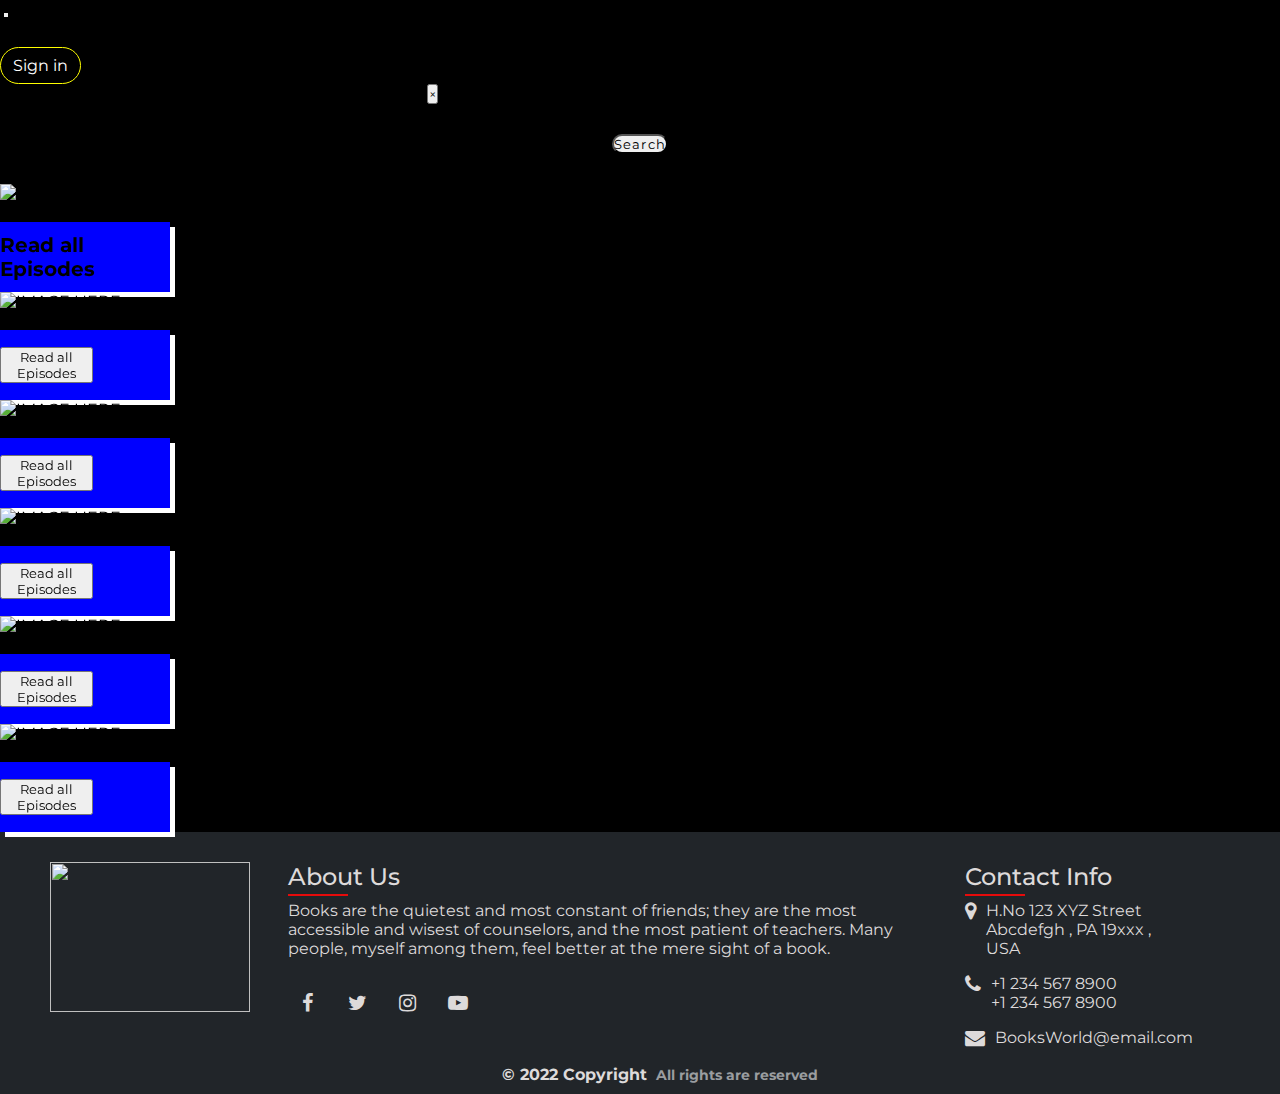
==== commit 58581d1e: "Changes to issue #117 done" ====
--- a/englishComics/english.html
+++ b/englishComics/english.html
@@ -49,6 +49,9 @@
             <a class="dropdown-item" href="../hindiComics/hindi.html">Hindi</a>
         </li>
     </div>
+    <div class="sign-toggle">
+      <a href="signin page/index.html" style="text-decoration: none;" class="signLink" id="signup">Sign in</a>
+      </div>
   </nav>
   <!-- nav ends  -->
   <!-- alert starts  -->
--- a/index.css
+++ b/index.css
@@ -1,4 +1,5 @@
 @import url("https://fonts.googleapis.com/css2?family=Montserrat:wght@300;400;500;600;700&display=swap");
+
 * {
   margin: 0;
   padding: 0;
@@ -6,6 +7,10 @@
   font-family: "Montserrat", sans-serif;
 }
 
+:root {
+  --transition: all 800ms ease;
+}
+
 .logo {
   height: 50px;
   width: auto;
@@ -14,27 +19,45 @@
 /* genre section starts */
 #genre {
   text-align: center;
-  background-color: palegoldenrod;
+  background-color: --bg2-clr;
   padding: 3% 0;
 }
-
+.genre-link img{
+  width: 130px;
+  height: 110px;
+  border-radius: 23px;
+  margin: 10px 0px 0px 0px;
+}
 .genre-card {
   border-radius: 10%;
+  background: #fff;
+  box-shadow: 0 6px 10px rgba(0, 0, 0, 0.08), 0 0 6px rgba(0, 0, 0, 0.05);
+  transition: 0.3s transform cubic-bezier(0.155, 1.105, 0.295, 1.12),
+    0.3s box-shadow,
+    0.3s -webkit-transform cubic-bezier(0.155, 1.105, 0.295, 1.12);
+  cursor: pointer;
+}
+
+.genre-row :hover {
+  transform: scale(1.05);
+  box-shadow: 0 10px 20px rgba(0, 0, 0, 0.12), 0 4px 8px rgba(0, 0, 0, 0.06);
+  box-shadow: none;
 }
 
 .genre-img {
-  margin: 10px;
+  /* margin: 10px; */
 }
 
 .genre-link {
   text-decoration: none;
-  font-weight: 1.5rem;
   color: black;
 }
 
-.genre-link :hover {
-  color: black;
+.genre-link:hover {
+  font-weight: bold;
   text-decoration: none;
+  background-color: yellow;
+  border-radius: 20px;
 }
 
 /* genre section ends */
@@ -55,21 +78,51 @@
   width: 100%;
   height: 80px;
   display: flex;
+  border-radius: 20px;
   align-items: center;
   justify-content: center;
 }
+
 .form1 {
   width: 80%;
   display: flex;
   align-items: center;
   justify-content: center;
 }
+
 .search-input {
   width: 50%;
+  border-radius: 20px;
+}
+
+.my-sm-0{
+  border-radius: 20px;
+  letter-spacing: 1.2px;
+}
+
+
+/* SWIPER BUTTON STARTS */
+.swiper-button-prev{
+  padding: 20px;
+  border-radius: 20px;
+  transform: translate(6px , 80px);
+}
+
+.swiper-slide img {
+border-radius: 20px;
+}
+
+.swiper-button-next{
+  padding: 20px;
+  border-radius: 20px;
+  transform: translate(-10px , 80px);
+}
+
+.material-symbols-outlined{
+  color: white;
 }
 
 footer {
-  /* position: relative; */
   width: 100%;
   height: auto;
   padding: 30px 10px 10px 50px;
@@ -88,6 +141,7 @@
 body {
   background-color: var(--bg-clr);
 }
+
 /*   CSS For Dark Mode Button Starts  */
 
 .toggle {
@@ -120,9 +174,25 @@
   display: none;
 }
 
-.signLink {
-  font-weight: 600;
-  margin-right: 10px;
+.signLink{
+  background-color: rgb(0, 0, 0);
+  padding: 8px 12px 8px 12px ;
+  color: white;
+  border: 1px solid yellow;
+  border-radius: 20px;
+  margin: -10px 30px 0px 0px  ;
+}
+
+.signLink:hover{
+  background-color: yellow;
+  margin: 0px 30px ;
+  color: black !important;
+} 
+
+
+.sign-toggle{
+  display: flex;
+  align-items: center;
 }
 /*
   -- Light Mode --
@@ -146,6 +216,11 @@
   background: #151d2a;
 }
 
+.bg-light {
+  background-color: var(--bg-clr);
+}
+
+
 /*
   -- Dark Mode --
 */
@@ -180,6 +255,7 @@
 .swiper-pagination {
   color: var(--bg-clr);
 }
+
 .swiper-pagination-bullet {
   background: var(--bg-clr);
 }
@@ -219,6 +295,17 @@
   }
 }
 
+.swiper-button-prev{
+  padding: 20px;
+  border-radius: 20px;
+  transform: translate(6px , 80px);
+}
+
+.swiper-button-next{
+  padding: 20px;
+  border-radius: 20px;
+  transform: translate(-10px , 80px);
+}
 /* Slider Part css ends */
 
 /* footer part css Starts*/
@@ -233,15 +320,19 @@
   justify-content: space-between;
   /* flex-wrap: wrap; */
 }
+
 .footer-part {
   width: 100%;
 }
+
 footer .footer-part .sec {
   margin-right: 30px;
 }
+
 .aboutus {
   width: 50%;
 }
+
 .contact {
   width: 25%;
 }
@@ -291,6 +382,7 @@
 
 footer .sci li a:hover {
   background: #f00;
+  transition: var(--transition);
 }
 
 footer .sci li a .fa {
@@ -317,13 +409,16 @@
   font-size: 20px;
   margin-right: 10px;
 }
+
 footer .contact .info li span {
   color: rgb(221, 218, 218);
 }
+
 footer .contact .info li a {
   color: rgb(221, 218, 218);
   text-decoration: none;
 }
+
 footer .contact .info li a:hover {
   color: rgb(221, 218, 218);
 }
@@ -334,6 +429,7 @@
   width: 100%;
   text-align: center;
 }
+
 /* footer part css ENDS */
 
 /* english page */
@@ -344,7 +440,8 @@
   font-weight: bold;
   font-size: 20px;
   font-family: "Josefin Sans", sans-serif;
-  background-color: #fdcb6e;
+  background-color: blue;
+  color:#fff;
   cursor: pointer;
   box-shadow: 5px 5px 0 0;
   transition: 0.3s;
@@ -353,6 +450,7 @@
   align-items: center;
   min-height: 20px;
 }
+
 .btn-group a {
   position: absolute;
   text-decoration: none;
@@ -373,24 +471,29 @@
   opacity: 0;
   transition: 0.3s;
 }
+
 .btn-group:hover {
   box-shadow: -5px -5px 0 0;
   transform: scale(0.9);
   width: 190px;
   height: 70px;
-  background: linear-gradient(to right, #ff7675, #e84393);
-}
+/*   background: linear-gradient(to right, #ff7675, #e84393); */
+}
+
 .btn-group:hover::after {
   opacity: 1;
 }
+
 .btn-group::before {
   margin: 0;
   padding: 0;
   box-sizing: border-box;
 }
+
 .btn:focus {
   box-shadow: none;
 }
+
 /* add to cart */
 .add-to-cart {
   border: none;
@@ -472,12 +575,15 @@
     margin: 10px 60px 20px;
     padding: 20px 30px;
   }
+
   .toggle {
     margin-top: 10px;
   }
+
   .aboutus {
     width: 100%;
   }
+
   .contact {
     width: 100%;
   }
@@ -488,3 +594,165 @@
     flex-direction: column;
   }
 }
+
+/* footer part css ENDS */
+
+/* home main part */
+.container .row .image {
+  width: 100%;
+  height: 410px;
+  overflow: hidden;
+}
+
+.container .row .image img {
+  width: 100%;
+  transition: 0.5s;
+}
+
+.container:hover .row .image img {
+  opacity: 0.5;
+  transform: translateX(30%);
+  /*100%*/
+}
+
+.container .row .details {
+  position: absolute;
+  top: 0;
+  left: 0;
+  width: 100%;
+  /*100%*/
+  height: 100%;
+  background: #343a40;
+  transition: 0.5s;
+  transform-origin: left;
+  transform: perspective(1000px) rotateY(-90deg);
+}
+
+.container:hover .row .details {
+  transform: perspective(500px) rotateY(0deg);
+}
+
+.container .row .details .center {
+  padding-left: 10px;
+  padding-right: 10px;
+  padding-top: 2%;
+  padding-bottom: 2%;
+  text-align: center;
+  background: rgb(252, 249, 249);
+  position: absolute;
+  top: 50%;
+  transform: translateY(-50%);
+}
+
+.container .row .details .center h1 {
+  margin: 0;
+  padding: 0;
+  color: #f02424;
+  line-height: 20px;
+  font-family: "Alkalami", serif;
+  font-size: 20px;
+  text-transform: uppercase;
+}
+
+.container .row .details .center h1 span {
+  font-size: 14px;
+  color: #262626;
+  font-family: "Alkalami", serif;
+}
+
+.container .row .details .center p {
+  margin: 10px 0;
+  padding: 0;
+  color: #262626;
+  font-family: "Alkalami", serif;
+}
+
+.container .row .details .center ul {
+  margin: 10px auto 0;
+  padding: 0;
+  display: table;
+  font-family: "Alkalami", serif;
+}
+
+.container .row .details .center ul li {
+  list-style: none;
+  margin: 0 5px;
+  float: left;
+  font-family: "Alkalami", serif;
+}
+
+.container .row .details .center ul li a {
+  display: block;
+  background: #262626;
+  color: #fff;
+  width: 30px;
+  height: 30px;
+  line-height: 30px;
+  text-align: center;
+  transform: 0.5s;
+}
+
+.container .row .details .center ul li a:hover {
+  background: #ef2b2b;
+}
+
+/* scroll to top  */
+html {
+  scroll-behavior: smooth;
+}
+
+#scroll-top {
+  height: 60px;
+  width: 60px;
+  background-color: white;
+  position: fixed;
+  bottom: 10px;
+  right: 10px;
+  z-index: 100;
+  cursor: pointer;
+  border-radius: 6px;
+  box-shadow: 0px 0px 20px rgba(0, 0, 0, 0.336);
+  display: flex;
+  justify-content: center;
+  align-items: center;
+  transform: scale(0.9);
+  transition: all 0.3s ease-in-out;
+
+}
+
+#scroll-top svg {
+  width: 50%;
+  pointer-events: none;
+  color: black;
+}
+
+#scroll-top:hover {
+  transform: scale(1);
+}
+
+#scroll-top a {
+  display: flex;
+  justify-content: center;
+  align-items: center;
+}
+/*Scrollbar*/
+::-webkit-scrollbar{
+    width: 10px;
+
+}
+::-webkit-scrollbar-thumb{
+    background: #e75656;
+    border-radius: 3px;
+}
+::-webkit-scrollbar-track{
+    box-shadow: inset 0 0 5px rgb(140, 106, 44); 
+    background-color: rgb(31, 30, 30);
+}
+::-webkit-scrollbar-thumb:hover{
+    background: #de3608;
+    border-radius: 3px;
+}
+::-webkit-scrollbar:hover{
+    width: 15px;
+}
+
